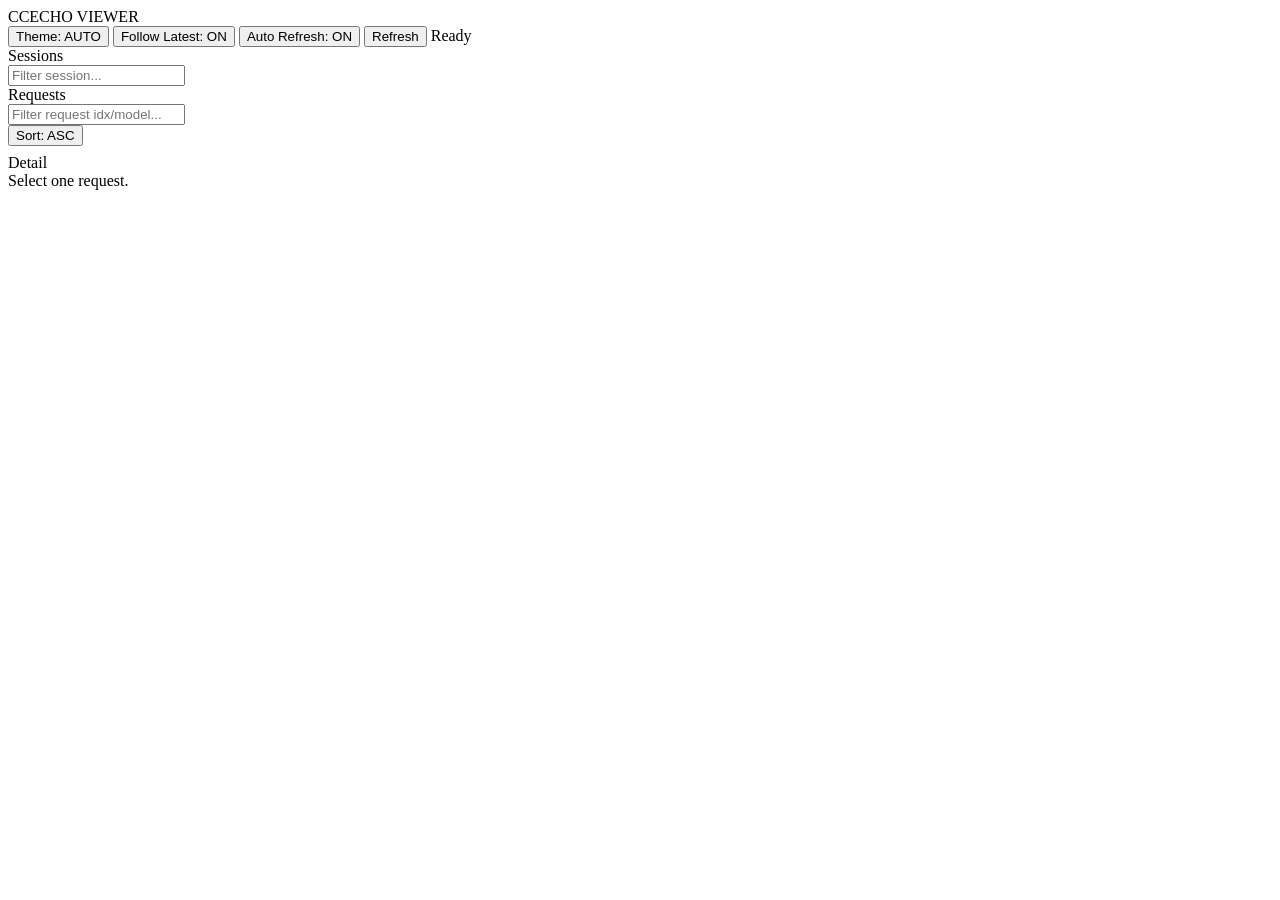
==== internal/viewer/assets/index.html @ fc87232d "feat: 项目基本完成，仅支持claude" ====
<!doctype html>
<html lang="en">
<head>
    <meta charset="utf-8">
    <meta name="viewport" content="width=device-width, initial-scale=1">
    <title>CCECHO VIEWER</title>
    <link rel="stylesheet" href="/assets/style.css">
</head>
<body>
<div class="app">
    <div class="toolbar">
        <div class="brand">CCECHO VIEWER</div>
        <div class="toolbar-group">
            <button class="btn" id="toggle-theme">Theme: AUTO</button>
            <button class="btn" id="toggle-follow">Follow Latest: ON</button>
            <button class="btn" id="toggle-refresh">Auto Refresh: ON</button>
            <button class="btn primary" id="refresh-now">Refresh</button>
            <span class="meta" id="status-meta">Ready</span>
        </div>
    </div>
    <div class="layout">
        <div class="left">
            <div class="panel">
                <div class="title">Sessions</div>
                <div class="section">
                    <input class="input" id="session-filter" placeholder="Filter session...">
                    <div class="item-list" id="sessions"></div>
                </div>
            </div>
            <div class="panel">
                <div class="title">Requests</div>
                <div class="section">
                    <input class="input" id="request-filter" placeholder="Filter request idx/model...">
                    <div class="toolbar-group" style="margin-bottom: 8px;">
                        <button class="btn" id="sort-requests">Sort: ASC</button>
                    </div>
                    <div class="item-list" id="items"></div>
                </div>
            </div>
        </div>
        <div class="panel">
            <div class="title" id="detail-title">Detail</div>
            <div class="detail" id="detail">Select one request.</div>
        </div>
    </div>
</div>
<script src="/assets/app.js"></script>
</body>
</html>
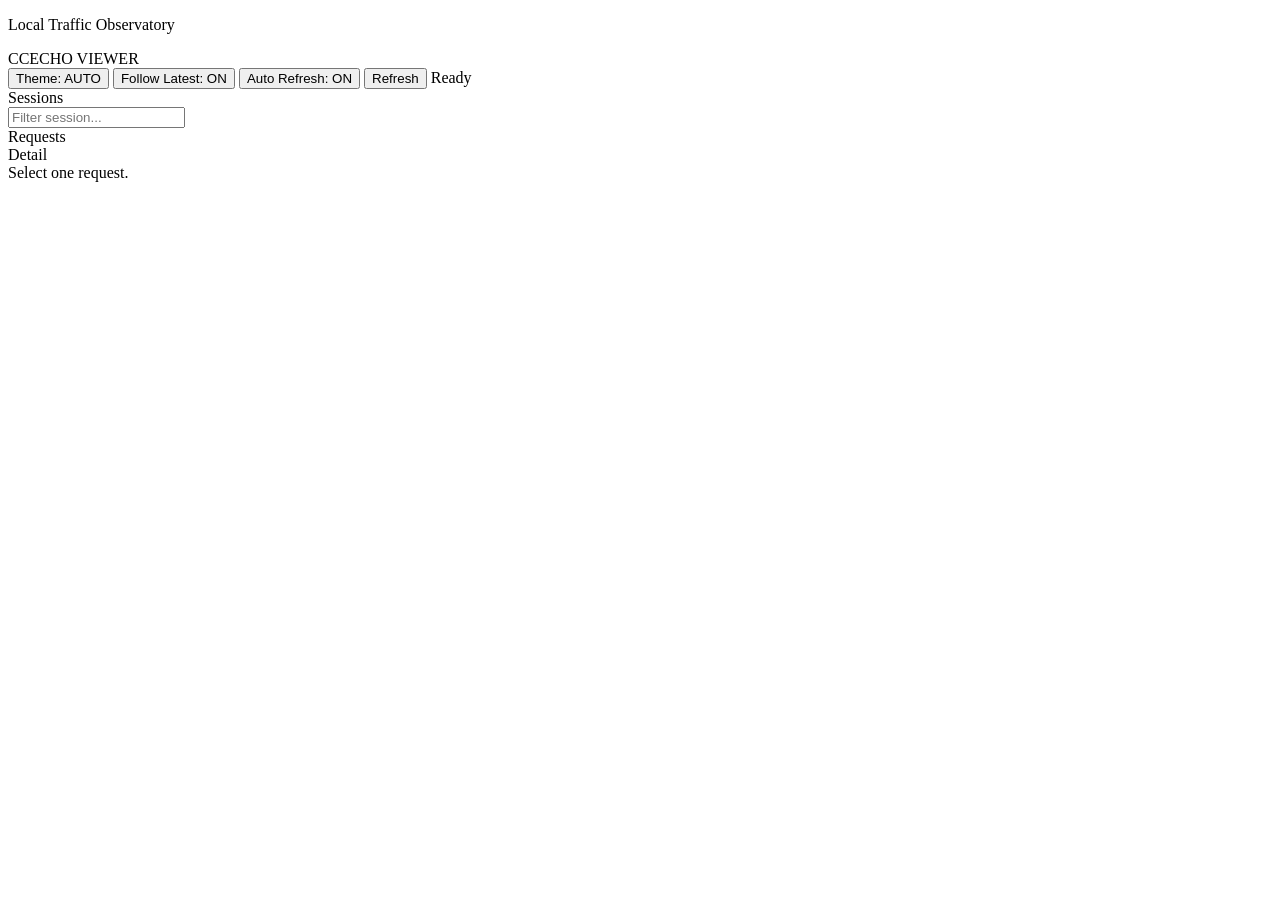
==== commit 2245d56a: "feat: 支持 Codex 代理链路、重构多 provider viewer、增加产品介绍页   - cmd/ccecho/commands.go: 新增 run codex、view、versio" ====
--- a/internal/viewer/assets/index.html
+++ b/internal/viewer/assets/index.html
@@ -7,42 +7,44 @@
     <link rel="stylesheet" href="/assets/style.css">
 </head>
 <body>
-<div class="app">
-    <div class="toolbar">
-        <div class="brand">CCECHO VIEWER</div>
-        <div class="toolbar-group">
+<div class="app-shell">
+    <header class="masthead">
+        <div class="brand-wrap">
+            <p class="brand-kicker">Local Traffic Observatory</p>
+            <div class="brand">CCECHO VIEWER</div>
+        </div>
+        <div class="toolbar-group control-grid">
             <button class="btn" id="toggle-theme">Theme: AUTO</button>
             <button class="btn" id="toggle-follow">Follow Latest: ON</button>
             <button class="btn" id="toggle-refresh">Auto Refresh: ON</button>
             <button class="btn primary" id="refresh-now">Refresh</button>
-            <span class="meta" id="status-meta">Ready</span>
+            <span class="meta status-meta" id="status-meta">Ready</span>
         </div>
-    </div>
-    <div class="layout">
-        <div class="left">
-            <div class="panel">
+    </header>
+
+    <main class="workspace">
+        <section class="rail">
+            <article class="panel panel-sessions">
                 <div class="title">Sessions</div>
                 <div class="section">
                     <input class="input" id="session-filter" placeholder="Filter session...">
                     <div class="item-list" id="sessions"></div>
                 </div>
-            </div>
-            <div class="panel">
+            </article>
+
+            <article class="panel panel-requests">
                 <div class="title">Requests</div>
                 <div class="section">
-                    <input class="input" id="request-filter" placeholder="Filter request idx/model...">
-                    <div class="toolbar-group" style="margin-bottom: 8px;">
-                        <button class="btn" id="sort-requests">Sort: ASC</button>
-                    </div>
                     <div class="item-list" id="items"></div>
                 </div>
-            </div>
-        </div>
-        <div class="panel">
+            </article>
+        </section>
+
+        <section class="panel detail-panel">
             <div class="title" id="detail-title">Detail</div>
             <div class="detail" id="detail">Select one request.</div>
-        </div>
-    </div>
+        </section>
+    </main>
 </div>
 <script src="/assets/app.js"></script>
 </body>
